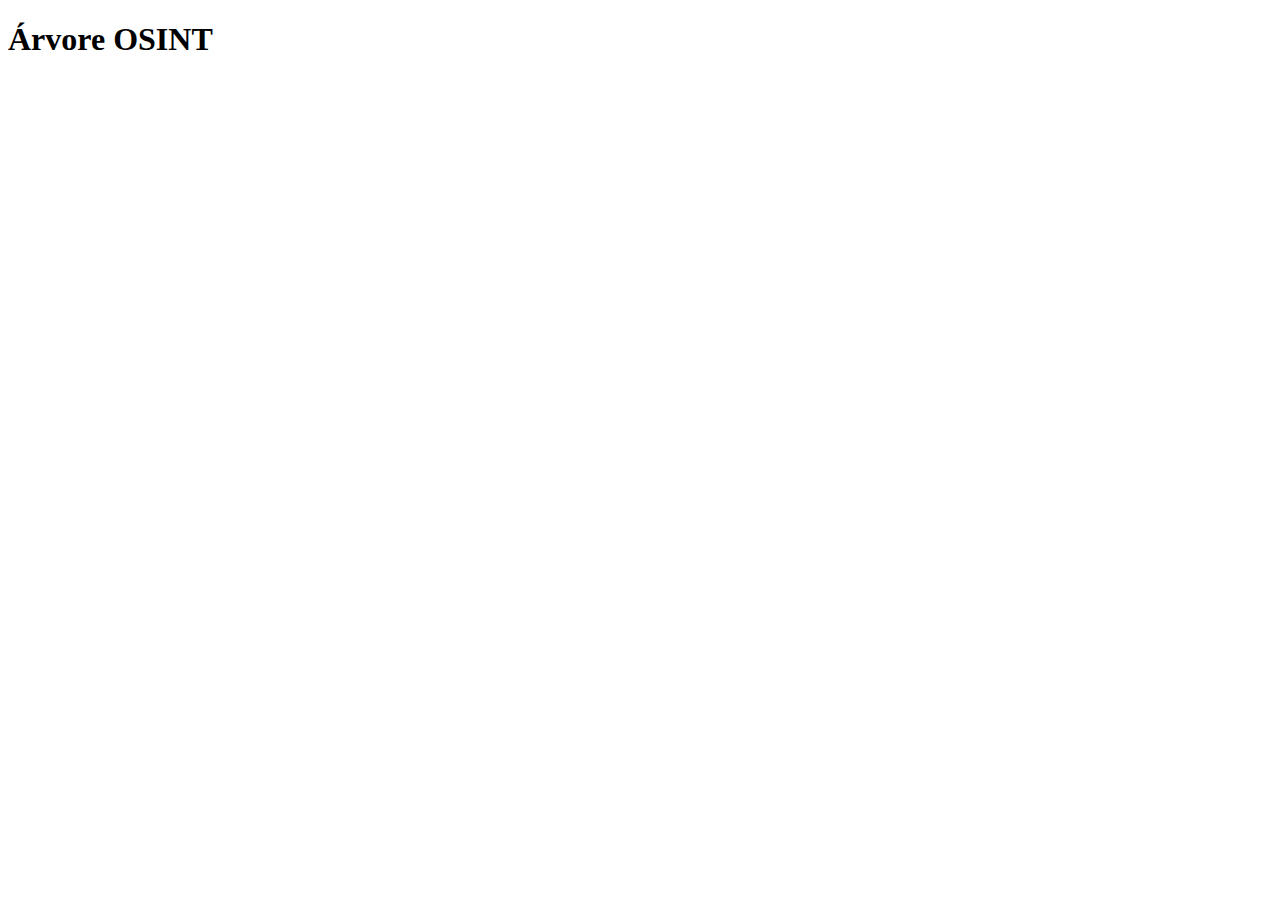
==== index.html @ 0d3a748c "Create index.html" ====
<!DOCTYPE html>
<html lang="pt-BR">
<head>
    <meta charset="UTF-8">
    <meta name="viewport" content="width=device-width, initial-scale=1.0">
    <title>Árvore OSINT com D3.js</title>
    <script src="https://d3js.org/d3.v5.min.js"></script>
    <style>
        .node circle {
            fill: #fff;
            stroke: steelblue;
            stroke-width: 3px;
        }
        .node text {
            font: 12px sans-serif;
        }
        .link {
            fill: none;
            stroke: #ccc;
            stroke-width: 2px;
        }
    </style>
</head>
<body>
    <h1>Árvore OSINT</h1>
    <div id="body"></div>
    <script>
        var margin = {top: 20, right: 120, bottom: 20, left: 140},
            width = 1280 - margin.right - margin.left,
            height = 800 - margin.top - margin.bottom;

        var tree = d3.tree()
            .size([height, width]);

        var svg = d3.select("#body").append("svg")
            .attr("width", width + margin.right + margin.left)
            .attr("height", height + margin.top + margin.bottom)
            .append("g")
            .attr("transform", "translate(" + margin.left + "," + margin.top + ")");

        d3.json("data.json").then(function(data) {
            var root = d3.hierarchy(data);
            root.x0 = height / 2;
            root.y0 = 0;

            function collapse(d) {
                if (d.children) {
                    d._children = d.children;
                    d._children.forEach(collapse);
                    d.children = null;
                }
            }

            root.children.forEach(collapse);
            update(root);
        });

        function update(source) {
            var nodes = tree(d3.hierarchy(root)).descendants();
            var links = tree(d3.hierarchy(root)).links();

            nodes.forEach(function(d) { d.y = d.depth * 180; });

            var node = svg.selectAll("g.node")
                .data(nodes, function(d) { return d.id || (d.id = ++i); });

            var nodeEnter = node.enter().append("g")
                .attr("class", "node")
                .attr("transform", function(d) { return "translate(" + source.y + "," + source.x + ")"; })
                .on("click", function(event, d) { 
                    toggle(d); 
                    update(d); 
                });

            nodeEnter.append("circle")
                .attr("r", 10);

            nodeEnter.append("text")
                .attr("dy", ".35em")
                .attr("x", function(d) { return d.children || d._children ? -10 : 10; })
                .attr("text-anchor", function(d) { return d.children || d._children ? "end" : "start"; })
                .text(function(d) { return d.data.name; });

            var nodeUpdate = nodeEnter.merge(node);

            nodeUpdate.transition()
                .duration(750)
                .attr("transform", function(d) { return "translate(" + d.y + "," + d.x + ")"; });

            var link = svg.selectAll("path.link")
                .data(links, function(d) { return d.target.id; });

            link.enter().insert("path", "g")
                .attr("class", "link")
                .attr("d", function(d) {
                    var o = {x: source.x0, y: source.y0};
                    return diagonal({source: o, target: o});
                })
                .transition()
                .duration(750)
                .attr("d", diagonal);

            link.exit().transition()
                .duration(750)
                .attr("d", function(d) {
                    var o = {x: source.x, y: source.y};
                    return diagonal({source: o, target: o});
                })
                .remove();

            nodes.forEach(function(d) {
                d.x0 = d.x;
                d.y0 = d.y;
            });
        }

        function toggle(d) {
            if (d.children) {
                d._children = d.children;
                d.children = null;
            } else {
                d.children = d._children;
                d._children = null;
            }
        }
    </script>
</body>
</html>
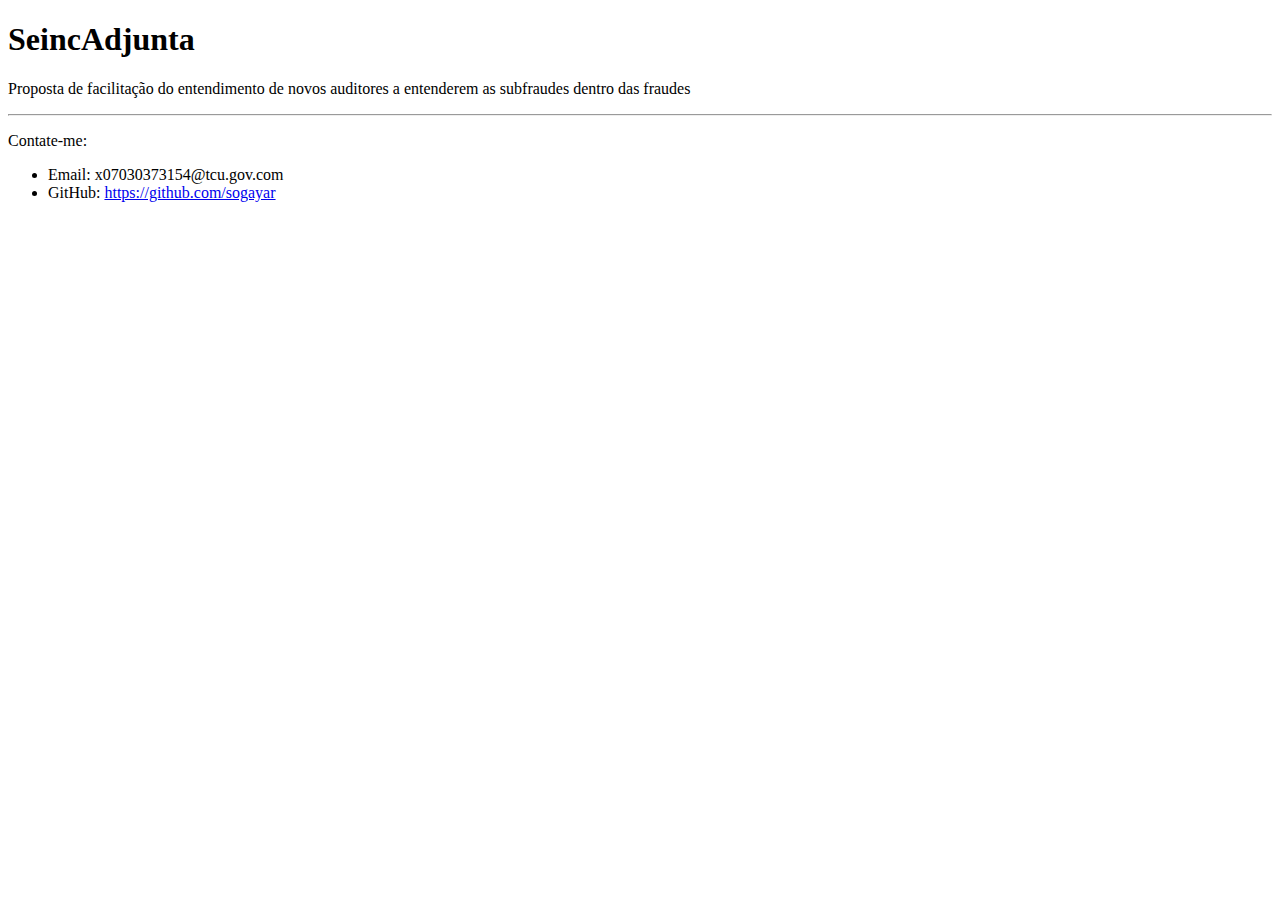
==== commit 2ca83ab8: "Update index.html" ====
--- a/index.html
+++ b/index.html
@@ -1,128 +1,38 @@
+
 <!DOCTYPE html>
-<html lang="pt-BR">
+<html lang="pt">
 <head>
     <meta charset="UTF-8">
+    <meta http-equiv="X-UA-Compatible" content="IE=edge">
     <meta name="viewport" content="width=device-width, initial-scale=1.0">
-    <title>Árvore OSINT com D3.js</title>
-    <script src="https://d3js.org/d3.v5.min.js"></script>
-    <style>
-        .node circle {
-            fill: #fff;
-            stroke: steelblue;
-            stroke-width: 3px;
-        }
-        .node text {
-            font: 12px sans-serif;
-        }
-        .link {
-            fill: none;
-            stroke: #ccc;
-            stroke-width: 2px;
-        }
-    </style>
+    <link type="text/css" rel="stylesheet" href="css/arf.css"/>
+    <script type="text/javascript" src="js/d3.v3.min.js"></script>
+    <title>Árvore de Fraudes</title>
 </head>
 <body>
-    <h1>Árvore OSINT</h1>
-    <div id="body"></div>
-    <script>
-        var margin = {top: 20, right: 120, bottom: 20, left: 140},
-            width = 1280 - margin.right - margin.left,
-            height = 800 - margin.top - margin.bottom;
+    <!-- Cabeçalho da página -->
+    <header>
+        <h1>SeincAdjunta</h1>
+        <p>Proposta de facilitação do entendimento de novos auditores a entenderem as subfraudes dentro das fraudes</p>
+        <hr/>
+    </header>
 
-        var tree = d3.tree()
-            .size([height, width]);
+    <!-- Conteúdo principal da página -->
+    <main id="body">
+        <div id="content">
+        </div>
+    </main>
 
-        var svg = d3.select("#body").append("svg")
-            .attr("width", width + margin.right + margin.left)
-            .attr("height", height + margin.top + margin.bottom)
-            .append("g")
-            .attr("transform", "translate(" + margin.left + "," + margin.top + ")");
+    <!-- Rodapé da página -->
+    <footer>
+        <p><Contate-me>Contate-me</Contate-me>:</p>
+        <ul>
+            <li>Email: x07030373154@tcu.gov.com</li>
+            <li>GitHub: <a href="https://github.com/sogayar">https://github.com/sogayar </a></li>
 
-        d3.json("data.json").then(function(data) {
-            var root = d3.hierarchy(data);
-            root.x0 = height / 2;
-            root.y0 = 0;
+        </ul>
+    </footer>
 
-            function collapse(d) {
-                if (d.children) {
-                    d._children = d.children;
-                    d._children.forEach(collapse);
-                    d.children = null;
-                }
-            }
-
-            root.children.forEach(collapse);
-            update(root);
-        });
-
-        function update(source) {
-            var nodes = tree(d3.hierarchy(root)).descendants();
-            var links = tree(d3.hierarchy(root)).links();
-
-            nodes.forEach(function(d) { d.y = d.depth * 180; });
-
-            var node = svg.selectAll("g.node")
-                .data(nodes, function(d) { return d.id || (d.id = ++i); });
-
-            var nodeEnter = node.enter().append("g")
-                .attr("class", "node")
-                .attr("transform", function(d) { return "translate(" + source.y + "," + source.x + ")"; })
-                .on("click", function(event, d) { 
-                    toggle(d); 
-                    update(d); 
-                });
-
-            nodeEnter.append("circle")
-                .attr("r", 10);
-
-            nodeEnter.append("text")
-                .attr("dy", ".35em")
-                .attr("x", function(d) { return d.children || d._children ? -10 : 10; })
-                .attr("text-anchor", function(d) { return d.children || d._children ? "end" : "start"; })
-                .text(function(d) { return d.data.name; });
-
-            var nodeUpdate = nodeEnter.merge(node);
-
-            nodeUpdate.transition()
-                .duration(750)
-                .attr("transform", function(d) { return "translate(" + d.y + "," + d.x + ")"; });
-
-            var link = svg.selectAll("path.link")
-                .data(links, function(d) { return d.target.id; });
-
-            link.enter().insert("path", "g")
-                .attr("class", "link")
-                .attr("d", function(d) {
-                    var o = {x: source.x0, y: source.y0};
-                    return diagonal({source: o, target: o});
-                })
-                .transition()
-                .duration(750)
-                .attr("d", diagonal);
-
-            link.exit().transition()
-                .duration(750)
-                .attr("d", function(d) {
-                    var o = {x: source.x, y: source.y};
-                    return diagonal({source: o, target: o});
-                })
-                .remove();
-
-            nodes.forEach(function(d) {
-                d.x0 = d.x;
-                d.y0 = d.y;
-            });
-        }
-
-        function toggle(d) {
-            if (d.children) {
-                d._children = d.children;
-                d.children = null;
-            } else {
-                d.children = d._children;
-                d._children = null;
-            }
-        }
-    </script>
+    <script src="js/arf.js"></script>
 </body>
 </html>
